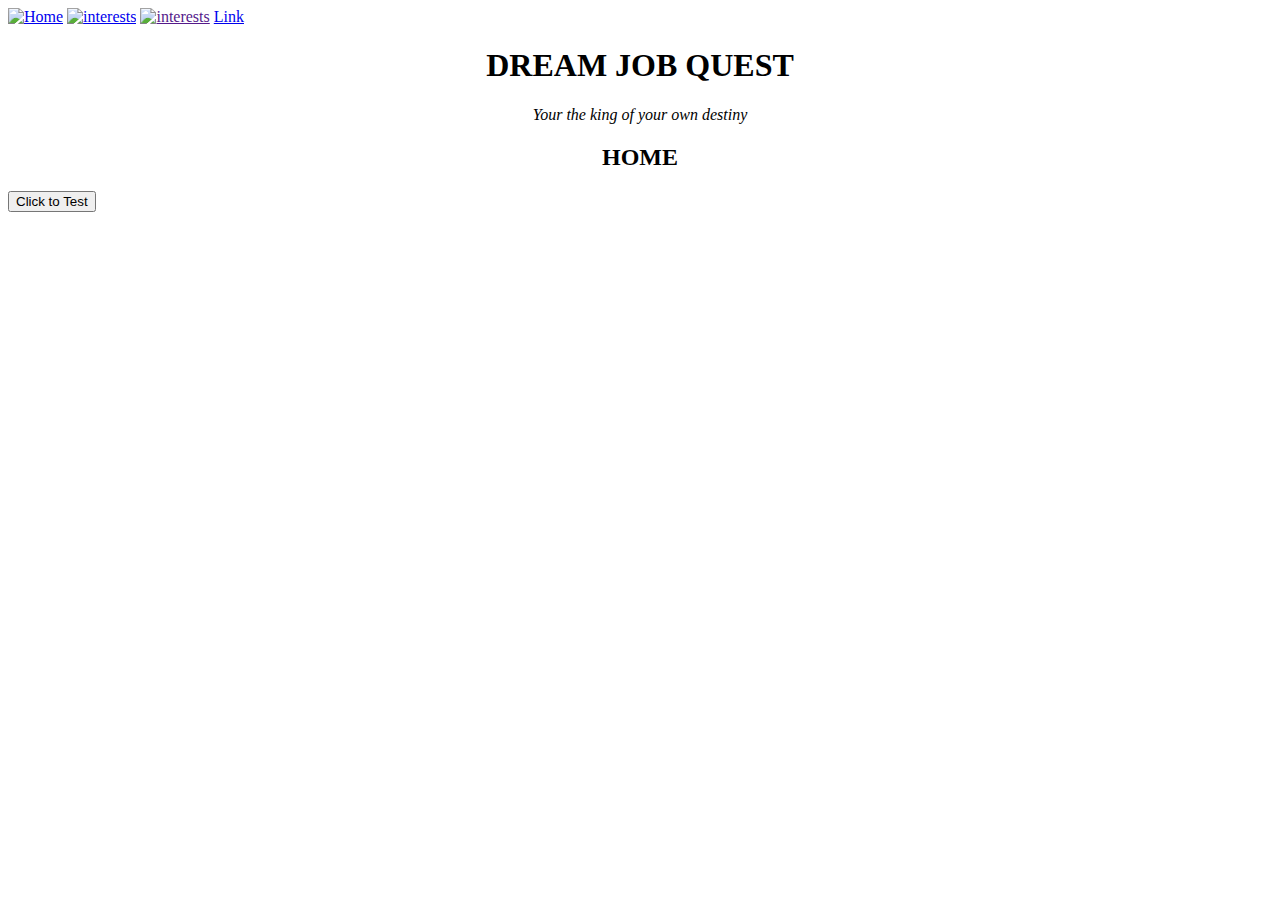
==== index.html @ df6ab32c "Update index.html" ====
<!DOCTYPE html>
<html lang="en">
  <head>
    <title>Dream Job Quest</title>
    <meta charset="UTF-8">
    <meta name="viewport" content="width=device-width, initial-scale=1">
    <link rel="icon" type="image/x-icon" href="icons/6.png">
    <link rel="sylesheet" href="style.css" />
  </head>
  
  <body>
    <div class="navbar">
          <a href="index.html"><img src="https://media-hosting.imagekit.io//16207edf7661481a/Untitled%20design%20(2).png?Expires=1835975487&Key-Pair-Id=K2ZIVPTIP2VGHC&Signature=PY~iASPzxWUcFCMferUPpEzsnWOvqdM2WobUCzSOg4pCqqoJRmZ1nCVW6JT2Zh8L5VPFlGTbkm8vgtVQRRrZACSME8evlNuC1GTNXBKzA8kGJ~pAzLt7JtL4yLsh8Fo-jW95auqIcH9sPbTaC7gixqvEUVtYOmDPkWeBVSVchRZaLVCYMjZUgk2ItV8AIrxVLePdb-UVxmnnZoKy8o~cf7KiwCL6Hg-7J1o-8lox1S7FbBEv~J5UN2FpxIunP6E41R8790vuYEhfyTIRdgBPeHp33fW63FbS9O7r12JYZnyT-x2h5arkKrqbD3isvQAvUHKOWSyVTL3-7LISGIXcEA__" alt="Home"  width="40"></a>
          <a href="interests"><img src="" alt="interests" width="40"></a>
          <a href=""><img src="" alt="interests" width="40"></a>
          <a href="#" class="right">Link</a>
    </div>
     <h1><center>DREAM JOB QUEST</center></h1>
        <p><em><center>Your the king of your own destiny</center></em></p>
        <div class="horizontal_dotted_line"></div>
        <h2><center>HOME</center></h2>
    <input id="functionTestBtn" type="button" value="Click to Test" onclick="buttonFunction();" />
    <div id="addStuffHere">
      
    </div>
  </body>
  <script src="script.js"></script>
</html>
---- style.css ----
body {
    font-family: Arial, Helvetica, sans-serif;
  }
  .navbar {
    overflow: hidden;
    background-color: #2f7cc5
  }
  
  
  .navbar a {
    float: left;
    display: block;
    color: white; 
    text-align: center;
    padding: 14px 20px;
    text-decoration: none;
  }
  
  
  .navbar a.right {
    float: right; 
  }
  
  
  .navbar a:hover {
    background-color: #5dabf4;
    color: black;
  }
  
  .horizontal_dotted_line {
    border-bottom: 2px double black;
    width: px;
  }
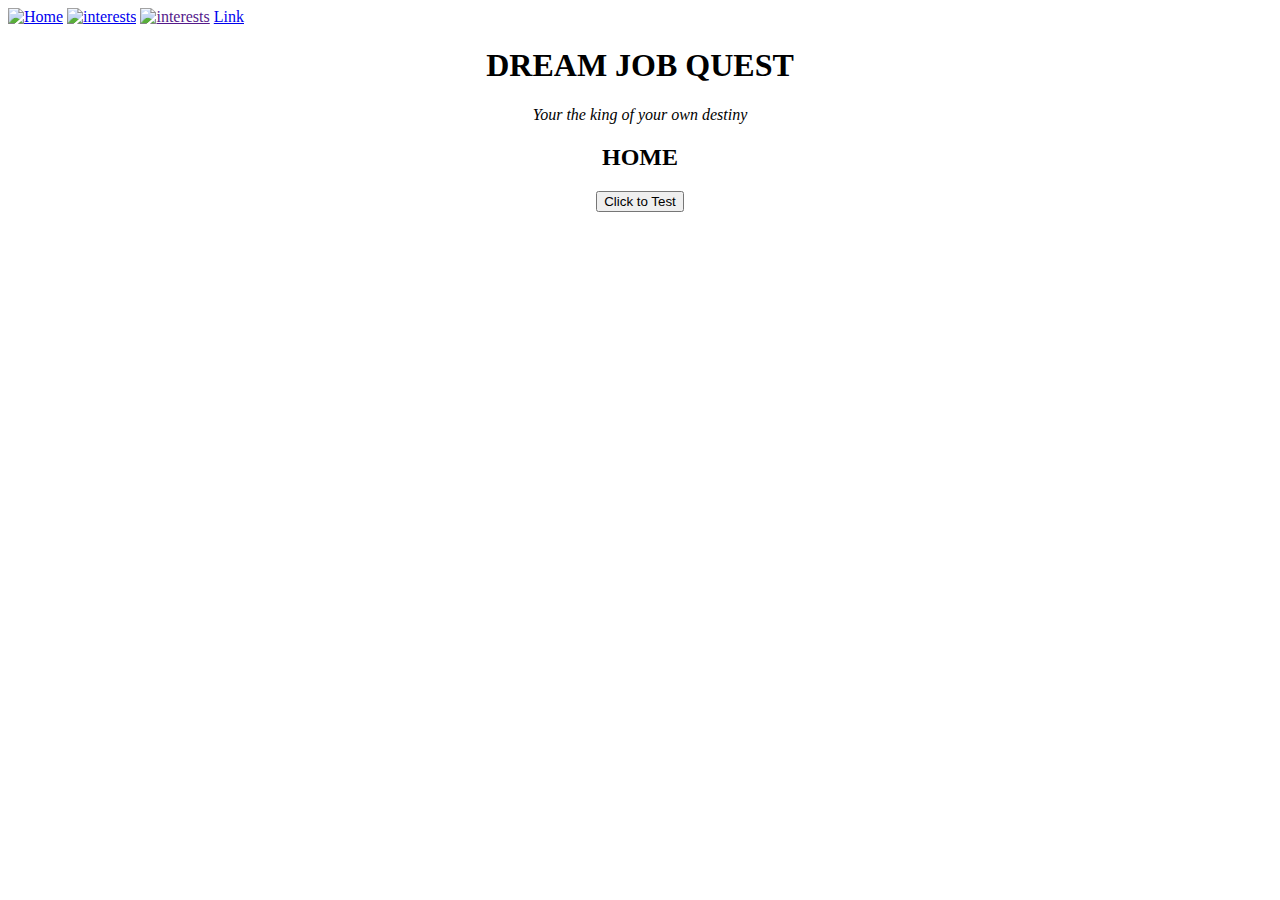
==== commit 0ad59aaf: "Update index.html" ====
--- a/index.html
+++ b/index.html
@@ -19,7 +19,7 @@
         <p><em><center>Your the king of your own destiny</center></em></p>
         <div class="horizontal_dotted_line"></div>
         <h2><center>HOME</center></h2>
-    <input id="functionTestBtn" type="button" value="Click to Test" onclick="buttonFunction();" />
+    <center><input id="functionTestBtn" type="button" value="Click to Test" onclick="buttonFunction();" /></center>
     <div id="addStuffHere">
       
     </div>
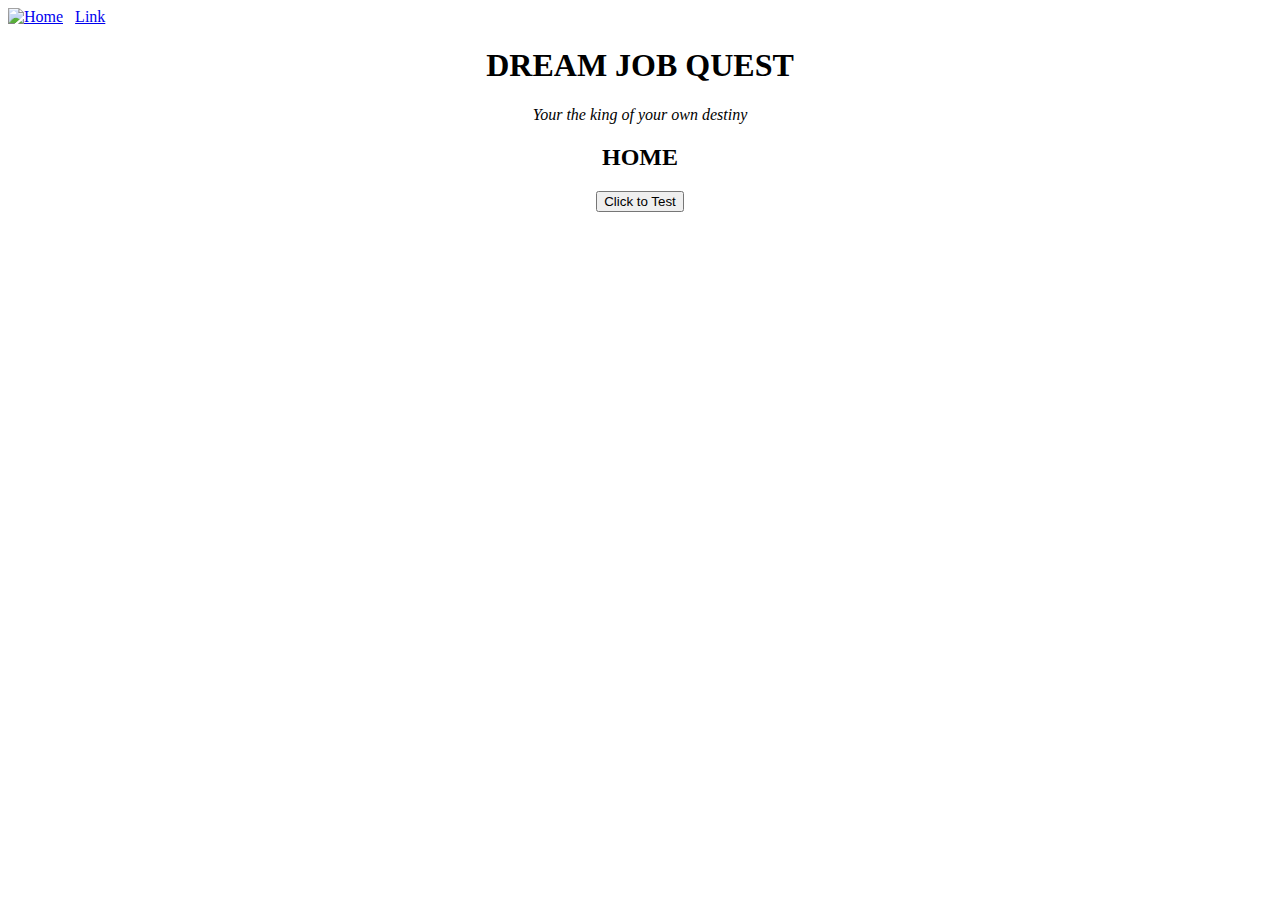
==== commit a49b4868: "Update index.html" ====
--- a/index.html
+++ b/index.html
@@ -11,8 +11,8 @@
   <body>
     <div class="navbar">
           <a href="index.html"><img src="https://media-hosting.imagekit.io//16207edf7661481a/Untitled%20design%20(2).png?Expires=1835975487&Key-Pair-Id=K2ZIVPTIP2VGHC&Signature=PY~iASPzxWUcFCMferUPpEzsnWOvqdM2WobUCzSOg4pCqqoJRmZ1nCVW6JT2Zh8L5VPFlGTbkm8vgtVQRRrZACSME8evlNuC1GTNXBKzA8kGJ~pAzLt7JtL4yLsh8Fo-jW95auqIcH9sPbTaC7gixqvEUVtYOmDPkWeBVSVchRZaLVCYMjZUgk2ItV8AIrxVLePdb-UVxmnnZoKy8o~cf7KiwCL6Hg-7J1o-8lox1S7FbBEv~J5UN2FpxIunP6E41R8790vuYEhfyTIRdgBPeHp33fW63FbS9O7r12JYZnyT-x2h5arkKrqbD3isvQAvUHKOWSyVTL3-7LISGIXcEA__" alt="Home"  width="40"></a>
-          <a href="interests"><img src="" alt="interests" width="40"></a>
-          <a href=""><img src="" alt="interests" width="40"></a>
+          <a href=""><img src="" alt="" width="40"></a>
+          <a href=""><img src="" alt="" width="40"></a>
           <a href="#" class="right">Link</a>
     </div>
      <h1><center>DREAM JOB QUEST</center></h1>
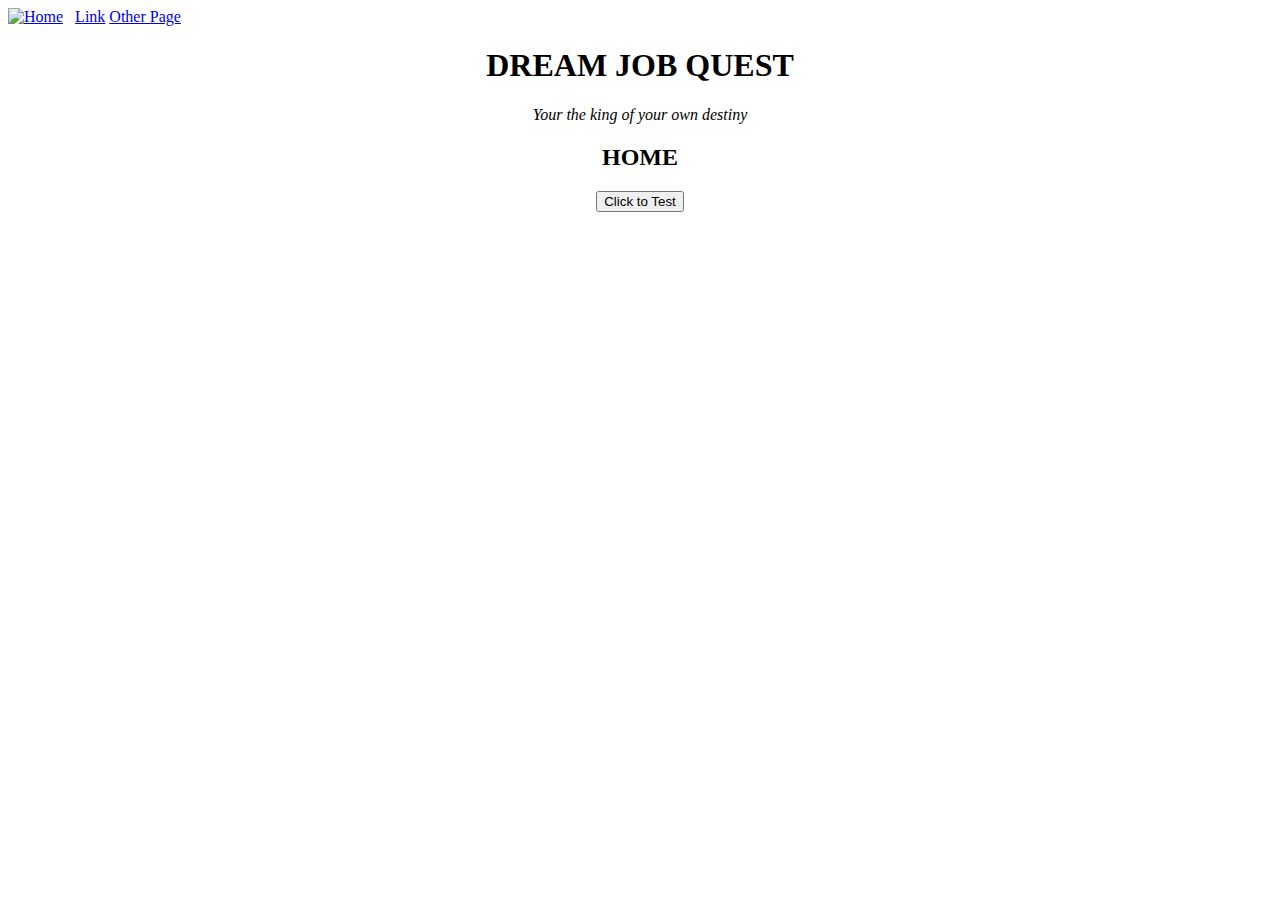
==== commit 9ce83307: "added a link" ====
--- a/index.html
+++ b/index.html
@@ -14,6 +14,7 @@
           <a href=""><img src="" alt="" width="40"></a>
           <a href=""><img src="" alt="" width="40"></a>
           <a href="#" class="right">Link</a>
+          <a href="Page_2.html">Other Page</a>
     </div>
      <h1><center>DREAM JOB QUEST</center></h1>
         <p><em><center>Your the king of your own destiny</center></em></p>
--- a/style.css
+++ b/style.css
@@ -1,5 +1,6 @@
 body {
     font-family: Arial, Helvetica, sans-serif;
+    background-color: #eaeaea;
   }
   .navbar {
     overflow: hidden;
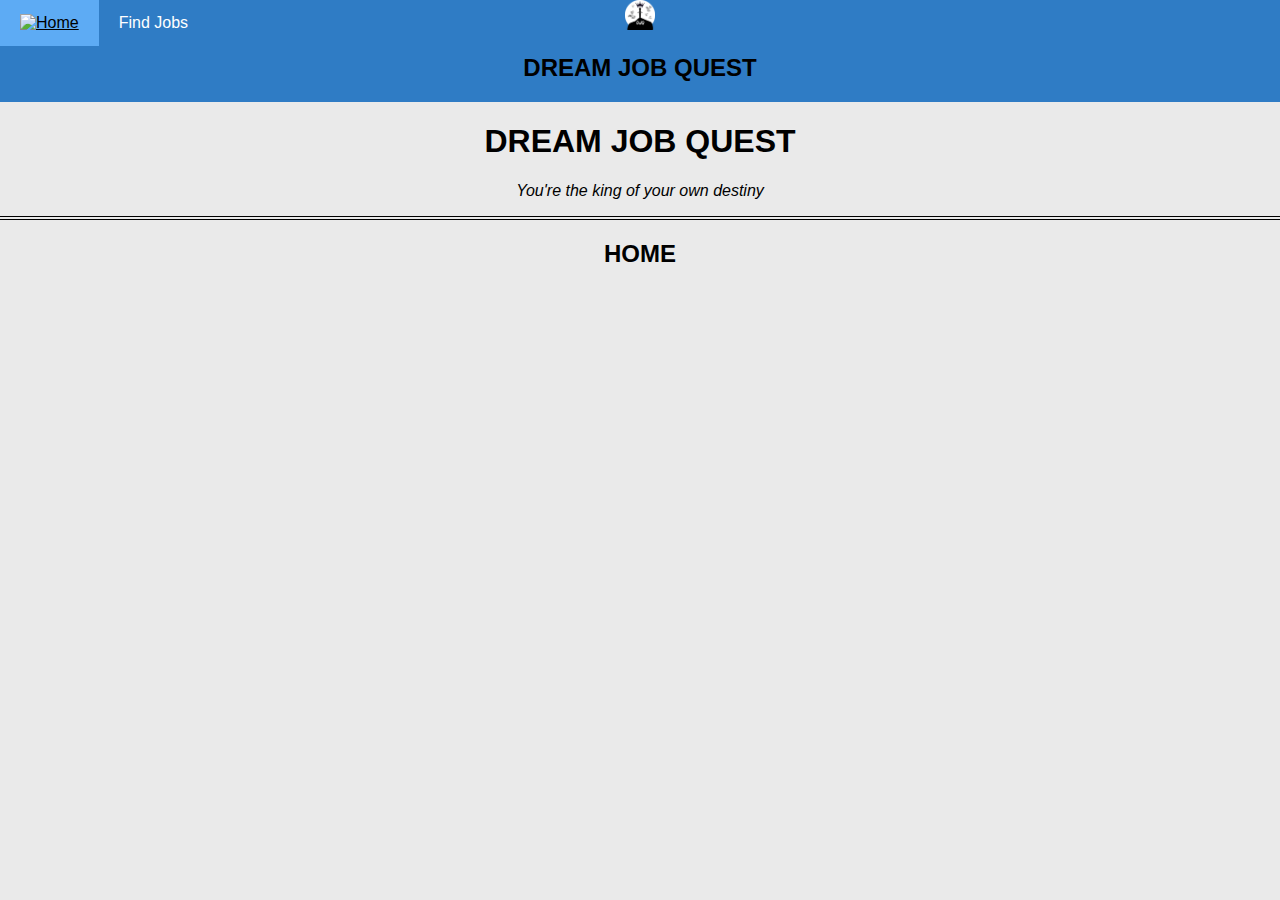
==== commit 6f33b0c0: "Saturdays changes it might not all be here becuase my computer had bluescreened when I got home so i" ====
--- a/index.html
+++ b/index.html
@@ -1,39 +1,33 @@
 <!DOCTYPE html>
 <html lang="en">
+  <script type="text/javascript" src="https://code.jquery.com/jquery-1.7.1.min.js"></script>
+  <script src="script.js"></script>
   <head>
     <title>Dream Job Quest</title>
     <meta charset="UTF-8">
     <meta name="viewport" content="width=device-width, initial-scale=1">
-    <link rel="icon" type="image/x-icon" href="icons/6.png">
-    <link rel="sylesheet" href="style.css" />
+    <link rel="icon" type="image/x-icon" href="icons/nobg6.png">
+    <link rel="stylesheet" href="style.css">
   </head>
   
   <body>
     <div class="navbar">
-          <a href="index.html"><img src="https://media-hosting.imagekit.io//16207edf7661481a/Untitled%20design%20(2).png?Expires=1835975487&Key-Pair-Id=K2ZIVPTIP2VGHC&Signature=PY~iASPzxWUcFCMferUPpEzsnWOvqdM2WobUCzSOg4pCqqoJRmZ1nCVW6JT2Zh8L5VPFlGTbkm8vgtVQRRrZACSME8evlNuC1GTNXBKzA8kGJ~pAzLt7JtL4yLsh8Fo-jW95auqIcH9sPbTaC7gixqvEUVtYOmDPkWeBVSVchRZaLVCYMjZUgk2ItV8AIrxVLePdb-UVxmnnZoKy8o~cf7KiwCL6Hg-7J1o-8lox1S7FbBEv~J5UN2FpxIunP6E41R8790vuYEhfyTIRdgBPeHp33fW63FbS9O7r12JYZnyT-x2h5arkKrqbD3isvQAvUHKOWSyVTL3-7LISGIXcEA__" alt="Home"  width="40"></a>
-          <a href=""><img src="" alt="" width="40"></a>
-          <a href=""><img src="" alt="" width="40"></a>
-          <a href="#" class="right">Link</a>
-          <a href="Page_2.html">Other Page</a>
+      <a href="index.html" class="left"><img src="https://media-hosting.imagekit.io//16207edf7661481a/Untitled%20design%20(2).png?Expires=1835975487&Key-Pair-Id=K2ZIVPTIP2VGHC&Signature=PY~iASPzxWUcFCMferUPpEzsnWOvqdM2WobUCzSOg4pCqqoJRmZ1nCVW6JT2Zh8L5VPFlGTbkm8vgtVQRRrZACSME8evlNuC1GTNXBKzA8kGJ~pAzLt7JtL4yLsh8Fo-jW95auqIcH9sPbTaC7gixqvEUVtYOmDPkWeBVSVchRZaLVCYMjZUgk2ItV8AIrxVLePdb-UVxmnnZoKy8o~cf7KiwCL6Hg-7J1o-8lox1S7FbBEv~J5UN2FpxIunP6E41R8790vuYEhfyTIRdgBPeHp33fW63FbS9O7r12JYZnyT-x2h5arkKrqbD3isvQAvUHKOWSyVTL3-7LISGIXcEA__" alt="Home"  width="40"></a>
+      <!-- <a href="#" class="right">Link</a> -->
+      <a href="quiz.html" class="left">Find Jobs</a>
+      <div style="margin: auto; width: 30%; text-align: center;">
+        <a><img src="icons/nobg6.png" height=30px width=30px></a>
+        <a><h2>DREAM JOB QUEST</h2></a>
+      </div>
+          
     </div>
      <h1><center>DREAM JOB QUEST</center></h1>
-        <p><em><center>Your the king of your own destiny</center></em></p>
+        <p><em><center>You're the king of your own destiny</center></em></p>
         <div class="horizontal_dotted_line"></div>
         <h2><center>HOME</center></h2>
-    <center><input id="functionTestBtn" type="button" value="Click to Test" onclick="buttonFunction();" /></center>
-    <div id="addStuffHere">
+    
       
     </div>
   </body>
-  <script src="script.js"></script>
 </html>
 
-
-
-
-
-      
-      
-
-       
-
--- a/style.css
+++ b/style.css
@@ -1,22 +1,23 @@
 body {
     font-family: Arial, Helvetica, sans-serif;
     background-color: #eaeaea;
+    padding: 0;
+    margin: 0;
   }
+
   .navbar {
     overflow: hidden;
     background-color: #2f7cc5
   }
   
-  
-  .navbar a {
+  .navbar a.left {
     float: left;
     display: block;
     color: white; 
     text-align: center;
     padding: 14px 20px;
     text-decoration: none;
-  }
-  
+  }  
   
   .navbar a.right {
     float: right; 
@@ -26,9 +27,32 @@
   .navbar a:hover {
     background-color: #5dabf4;
     color: black;
+    transition: 1s;
+    text-decoration: underline;
   }
+  .navbar a.selected {
+    float: left;
+    display: block;
+    color: black; 
+    background-color: #5dabf4;
+    text-decoration: underline;
+    text-align: center;
+    padding: 14px 20px;
+  }
+
   
   .horizontal_dotted_line {
+    border-bottom: 4px double black;
+    width: px;
+  }
+
+  .horizontal_small_line {
     border-bottom: 2px double black;
     width: px;
+  }
+
+  .buttons {
+    padding-right: 10px
+
+
   }